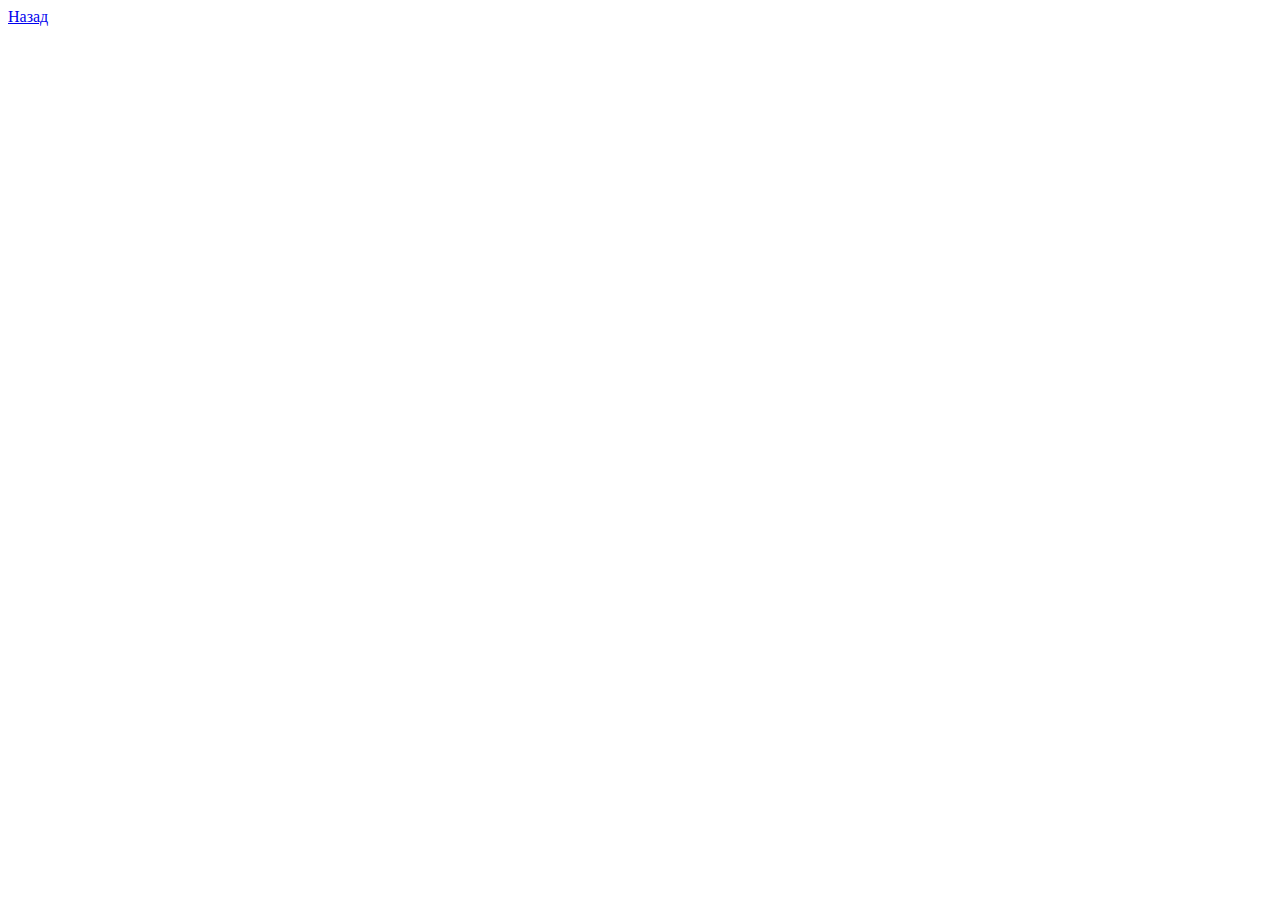
==== task5.html @ 51df2fc3 "create file task5" ====
<!DOCTYPE html>
<html lang="en">
<head>

	<meta charset="UTF-8">
	<meta name="viewport" content="width=device-width, initial-scale=1.0">

	<title>Document</title>

	<link rel="stylesheet" href="source/css/task5.css">

</head>
<body>
	
	<a href="index.html" class="link-to-back">Назад</a>

</body>
</html>
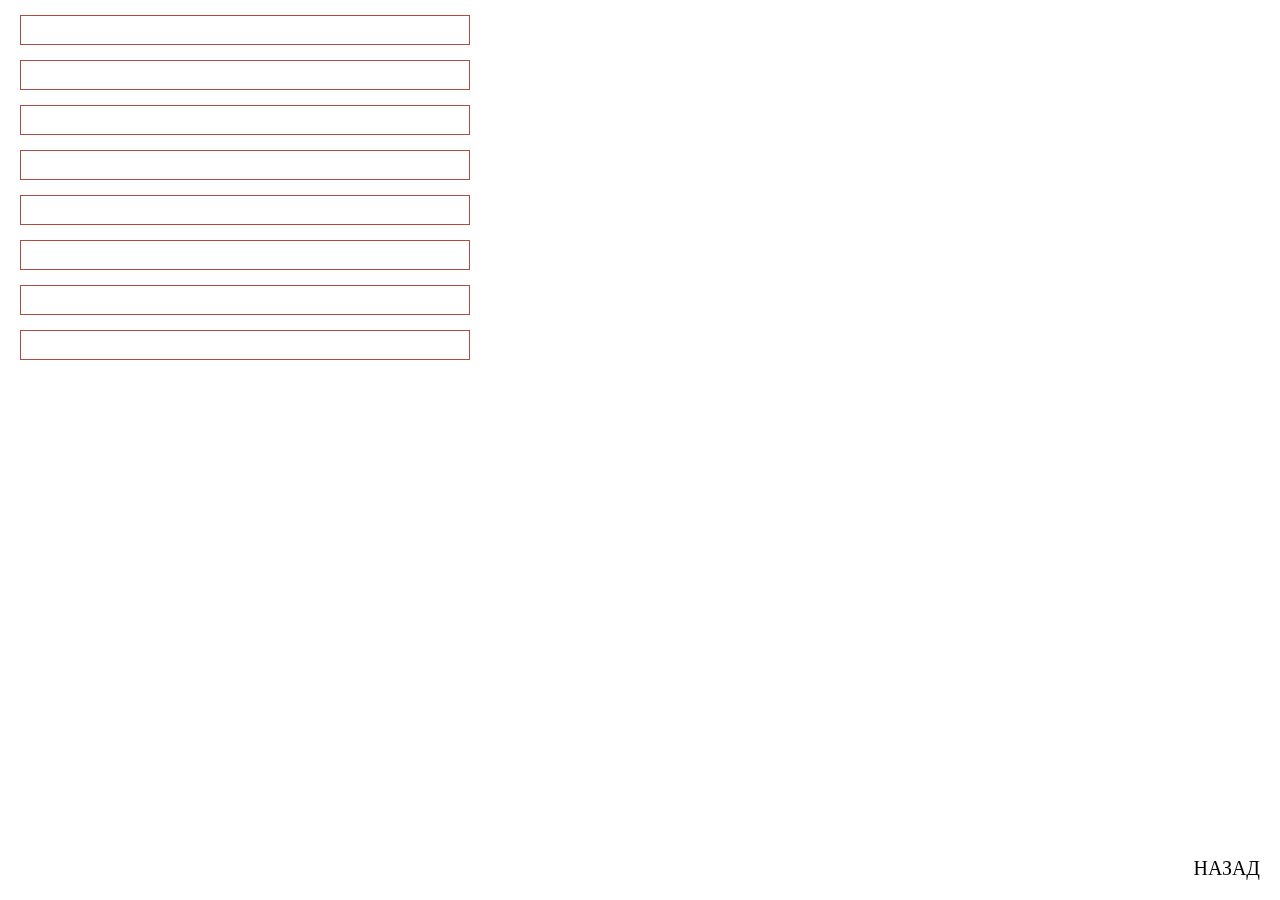
==== commit 0c1477a8: "final update project" ====
--- a/task5.html
+++ b/task5.html
@@ -7,11 +7,22 @@
 
 	<title>Document</title>
 
-	<link rel="stylesheet" href="source/css/task5.css">
+	<link rel="stylesheet" href="source/css/main.css">
 
 </head>
 <body>
-	
+
+	<div class="unfolding__list">
+		<div class="unfolding__list__elem unfolding__list__elem--1"></div>
+		<div class="unfolding__list__elem unfolding__list__elem--2"></div>
+		<div class="unfolding__list__elem unfolding__list__elem--3"></div>
+		<div class="unfolding__list__elem unfolding__list__elem--4"></div>
+		<div class="unfolding__list__elem unfolding__list__elem--5"></div>
+		<div class="unfolding__list__elem unfolding__list__elem--6"></div>
+		<div class="unfolding__list__elem unfolding__list__elem--7"></div>
+		<div class="unfolding__list__elem unfolding__list__elem--8"></div>
+	</div>
+
 	<a href="index.html" class="link-to-back">Назад</a>
 
 </body>
--- a/source/css/main.css
+++ b/source/css/main.css
@@ -0,0 +1,167 @@
+* {
+  -webkit-box-sizing: border-box;
+          box-sizing: border-box;
+  color: #000400;
+}
+body {
+  margin: 0;
+  padding: 0;
+}
+h1,
+h2,
+h3,
+h4,
+p {
+  margin: 0;
+  padding: 0;
+}
+a {
+  text-decoration: none;
+}
+a.link-to-task {
+  margin: 0;
+  padding: 20px;
+  font-size: 20px;
+}
+a.link-to-task__block {
+  height: 100%;
+  width: 100%;
+  margin: 0 auto;
+}
+a.link-to-task:hover {
+  color: #7e8aec;
+}
+a.link-to-back {
+  margin: 0;
+  padding: 20px;
+  text-transform: uppercase;
+  font-size: 20px;
+  position: fixed;
+  right: 0;
+  bottom: 0;
+}
+a.link-to-back:hover {
+  color: #7e8aec;
+}
+.section {
+  max-width: 1180px;
+  margin: 0 auto;
+  padding: 0 40px;
+}
+.section__title {
+  padding: 20px 0;
+  text-align: center;
+  font-family: 'Roboto', sans-serif;
+}
+.square {
+  max-width: 200px;
+  min-height: 200px;
+  margin: 30px auto;
+  padding: 0;
+  position: relative;
+  display: -webkit-box;
+  display: -ms-flexbox;
+  display: flex;
+  -webkit-box-align: center;
+      -ms-flex-align: center;
+          align-items: center;
+  -webkit-box-pack: center;
+      -ms-flex-pack: center;
+          justify-content: center;
+}
+.square::before {
+  top: 0;
+  left: 0;
+  background-color: #ff8889;
+}
+.square::after {
+  right: 0;
+  bottom: 0;
+  background-color: #4dee99;
+}
+.square::after,
+.square::before {
+  content: "";
+  height: 90px;
+  width: 90px;
+  position: absolute;
+}
+.square__block {
+  height: 90px;
+  width: 90px;
+  z-index: 10;
+  background-color: #7e8aec;
+}
+.task3 {
+  margin: 20px auto;
+  padding: 0;
+  border-collapse: collapse;
+}
+.task3 tr > td {
+  height: 60px;
+  width: 60px;
+  cursor: pointer;
+  border: 1px solid black;
+}
+.task3 tr > td::before {
+  content: "♘";
+  -webkit-transition: opacity .2s;
+  transition: opacity .2s;
+  display: -webkit-box;
+  display: -ms-flexbox;
+  display: flex;
+  -webkit-box-align: center;
+      -ms-flex-align: center;
+          align-items: center;
+  -webkit-box-pack: center;
+      -ms-flex-pack: center;
+          justify-content: center;
+  opacity: 0;
+  color: red;
+  font-size: calc(60px / 1.4);
+}
+.task3 tr > td:hover::before {
+  opacity: 1;
+}
+.text {
+  margin: 0;
+  padding: 20px 0;
+  text-align: center;
+  font-size: 36px;
+}
+.text--shadow {
+  text-shadow: 18px 28px 0 #a2a0a2;
+}
+.text--shadownblur {
+  text-shadow: 18px 28px 4px #a2a0a2;
+}
+.text--twoshadow {
+  text-shadow: 8px 9px 4px #ff0000, -8px -9px 4px #0000ff;
+}
+.text--indented {
+  text-shadow: -1px -1px 1px #888888;
+}
+.text--volumetric {
+  text-shadow: 0 0 3px #a2a0a2, 1px 1px 1px #888888;
+}
+.text--countor {
+  text-shadow: 1px 0 1px #888888, 0 1px 1px #888888, -1px 0 1px #888888, 0 -1px 1px #888888;
+}
+.text--indented,
+.text--volumetric,
+.text--countor {
+  color: #decba5;
+}
+.unfolding__list__elem {
+  height: 30px;
+  width: 450px;
+  -webkit-transition: width .6s;
+  transition: width .6s;
+  margin: 15px 20px;
+  padding: 0;
+  cursor: pointer;
+  border: 1px solid #ae4c41;
+}
+.unfolding__list__elem:hover ~ .unfolding__list__elem {
+  width: calc(450px * 2.2);
+}
